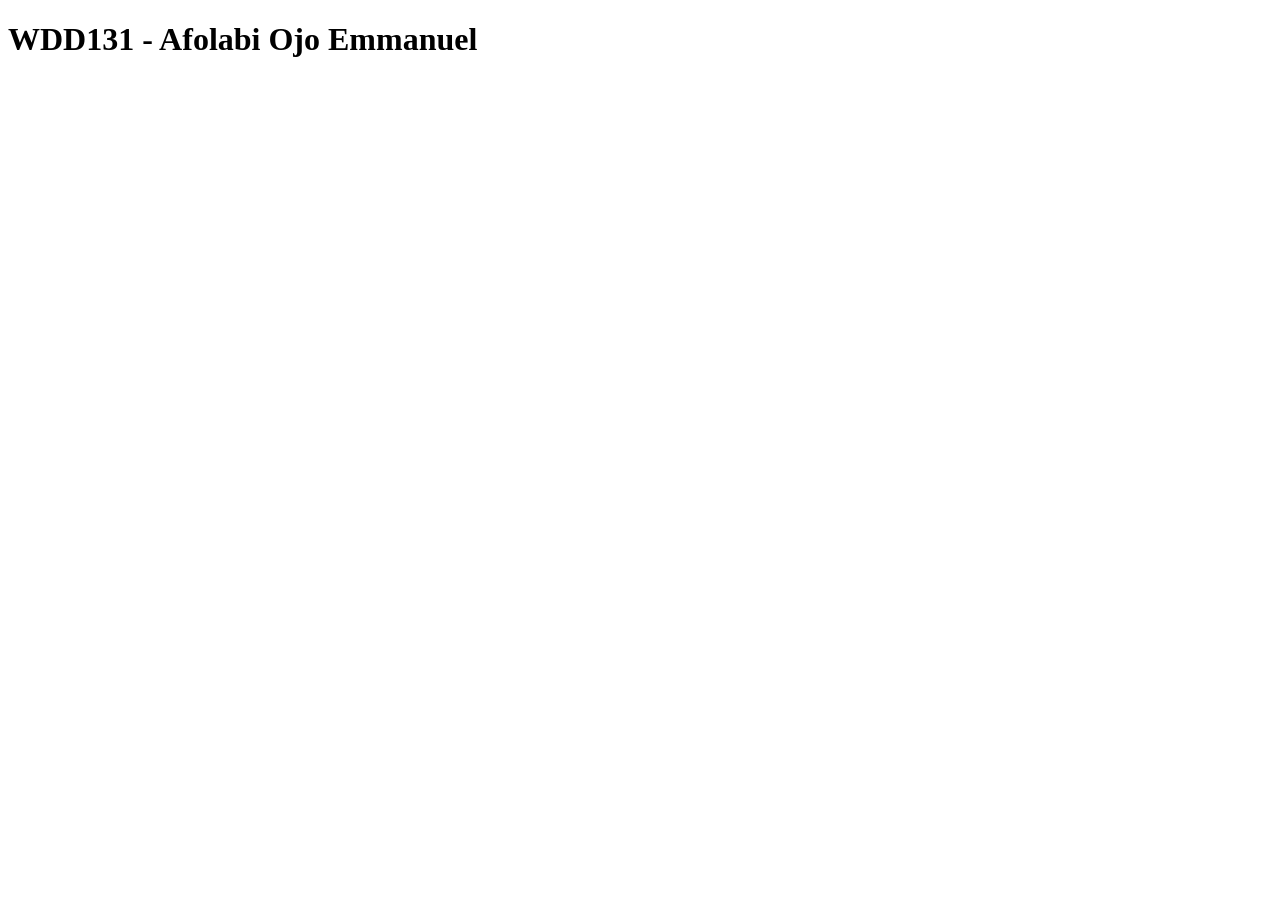
==== index.html @ 4d2ab509 "WDD131" ====
<!DOCTYPE html>
<html lang="en">
<head>
    <meta charset="UTF-8">
    <meta name="viewport" content="width=device-width, initial-scale=1.0">
    <title>WDD131</title>
</head>
<body>
<h1>WDD131 - Afolabi Ojo Emmanuel</h1>
</body>
</html>
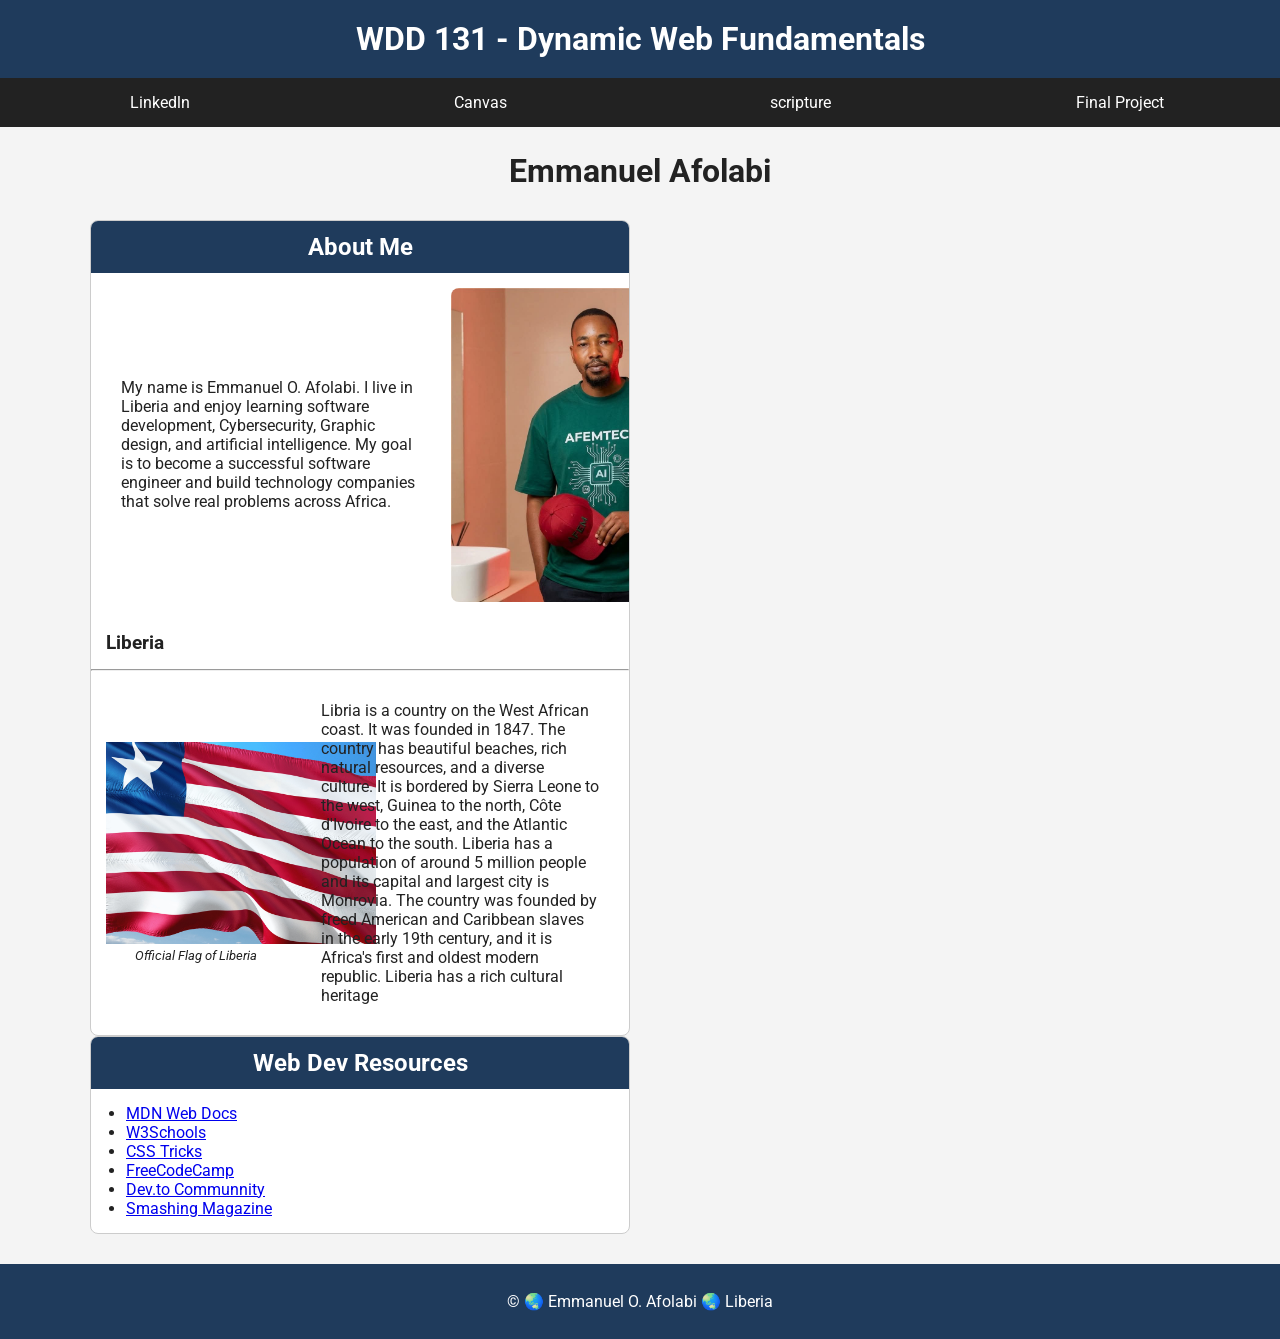
==== commit 2ed0ae42: "complete WDD131 week1 Homepage" ====
--- a/index.html
+++ b/index.html
@@ -1,11 +1,99 @@
 <!DOCTYPE html>
-<html lang="en">
+<html lang="en-us">
+
 <head>
-    <meta charset="UTF-8">
+    <meta charset="utf-8">
     <meta name="viewport" content="width=device-width, initial-scale=1.0">
-    <title>WDD131</title>
+    <meta name="description"
+        content="WDD 131 - Dynamic Web Fundamentals | Emmanuel Afolabi | HTML CSS JavaScript course homepage">
+    <meta name="author" content="Emmanuel Afolabi">
+    <title>WDD 131 - Dynamic Web Fundamentals - Emmanuel Afolabi</title>
+
+    <link rel="stylesheet" href="styles/base.css">
+    <script src="scripts/getdates.js" defer></script>
 </head>
+
 <body>
-<h1>WDD131 - Afolabi Ojo Emmanuel</h1>
+
+    <header>
+        <span id="course-title">
+
+            WDD 131 - Dynamic Web Fundamentals
+        </span>
+        <nav>
+            <a href="https://www.linkedln.com/" target="_blank">Linkedln</a>
+            <a href="https://byupw.instructure.com/" target="_blank">Canvas</a>
+            <a href="https://www.churchofjesuschrist.org/study/Scriptures" target="_blank">scripture</a>
+            <a href="#">Final Project</a>
+
+        </nav>
+    </header>
+    <main>
+        <h1>Emmanuel Afolabi</h1>
+        <div class="cards">
+            <section class="card">
+                <h2>About Me</h2>
+                <div class="about">
+                    <p>
+                        My name is Emmanuel O. Afolabi. I live in Liberia and enjoy learning software development,
+                        Cybersecurity, Graphic design, and artificial intelligence. My goal is to become a successful
+                        software engineer and build technology companies that solve real problems across Africa.
+                    </p>
+                    <img src="images/profile.jpg" alt="Emmanuel Afolabi">
+                </div>
+                <h3>Liberia</h3>
+                <hr>
+
+                <div class="country">
+                    <figure>
+                        <img src="images/liberia.webp" alt="Flag of Liberia">
+                        <figcaption> Official Flag of Liberia</figcaption>
+                    </figure>
+
+                    <p>
+                        Libria is a country on the West African coast. It was founded in 1847. The country has beautiful
+                        beaches, rich natural resources, and a diverse culture. It is bordered by Sierra Leone to the
+                        west,
+                        Guinea to the north, Côte d'Ivoire to the
+                        east, and the Atlantic Ocean to the south. Liberia has a population of around 5 million people
+                        and its
+                        capital and largest city is Monrovia. The country was founded by freed American and Caribbean
+                        slaves in
+                        the early 19th century, and it is Africa's first and oldest modern republic. Liberia has a rich
+                        cultural
+                        heritage
+                    </p>
+
+                </div>
+
+            </section>
+            <section class="card">
+                <h2>Web Dev Resources</h2>
+                <ul>
+                    <li><a href="https://developer.mozilla.org/" target="_blank">MDN Web Docs</a></li>
+                    <li><a href="https://www.w3schools.com/" target="_blank"> W3Schools</a></li>
+                    <li><a href="https://css-tricks.com/" target="_blank"> CSS Tricks</a></li>
+                    <li><a href="https://www.freecodecamp.org/" target="_blank">FreeCodeCamp</a></li>
+                    <li><a href="https://dev.to/" target="_blank">Dev.to Communnity</a></li>
+                    <li><a href="https://www.smashingmagazine.com/" target="_blank">Smashing Magazine</a></li>
+                </ul>
+
+            </section>
+        </div>
+
+    </main>
+
+    <footer>
+        <p>
+            ©
+            <span id="currentyear"></span>
+            🌏 Emmanuel O. Afolabi 🌏 Liberia
+        </p>
+
+        <p id="lastModified"></p>
+
+    </footer>
+
 </body>
+
 </html>
--- a/styles/base.css
+++ b/styles/base.css
@@ -0,0 +1,126 @@
+@import url('https://fonts.googleapis.com/css2?family=Roboto:wght@400;700&display=swap');
+
+* {
+    margin: 0;
+    padding: 0;
+    box-sizing: border-box;
+}
+
+body {
+    font-family: 'Roboto', sans-serif;
+    background-color: #f4f4f4;
+    color: #222
+}
+
+header {
+    background: #1f3b5c;
+    color: white;
+}
+
+#course-title {
+    display: block;
+    font-weight: bold;
+    font-size: 2rem;
+    text-align: center;
+    padding: 20px;
+}
+
+nav {
+    display: flex;
+    justify-content: space-evenly;
+    background: #222;
+}
+
+nav a {
+    color: white;
+    text-decoration: none;
+    padding: 15px;
+    flex: 1;
+    text-align: center;
+}
+
+nav a:hover {
+    background: white;
+    color: #222;
+}
+
+main {
+    max-width: 1100px;
+    margin: 25px auto;
+    display: grid;
+    grid-template-columns: 2fr 2fr;
+    gap: 20px;
+}
+
+main h1 {
+    grid-column: 1 / 3;
+    text-align: center;
+    margin-bottom: 10px;
+}
+
+.card {
+    background: white;
+    border: 1px solid #ccc;
+    border-radius: 8px;
+    overflow: hidden;
+}
+
+.card h2 {
+    background: #1f3b5c;
+    color: white;
+    text-align: center;
+    padding: 12px;
+}
+
+.card p,
+.card ul,
+.card h3 {
+    padding: 15px;
+}
+
+.about {
+    display: grid;
+    grid-template-columns: 2fr 1fr;
+    gap: 20px;
+    align-items: center;
+    padding: 15px;
+}
+
+.about img {
+    width: 180%;
+    border-radius: 8px;
+}
+
+.country {
+    display: grid;
+    grid-template-columns: 180px 1fr;
+    gap: 20px;
+    align-items: center;
+    padding: 15px;
+}
+
+.country img {
+    width: 150%;
+}
+
+.country figcaption {
+    text-align: center;
+    font-style: italic;
+    font-size: .8rem;
+}
+
+.card ul {
+    padding-left: 35px;
+}
+
+footer {
+    margin-top: 30px;
+    background: #1f3b5c;
+    color: white;
+    text-align: center;
+    padding: 20px;
+}
+
+footer p {
+    margin: 8px;
+}
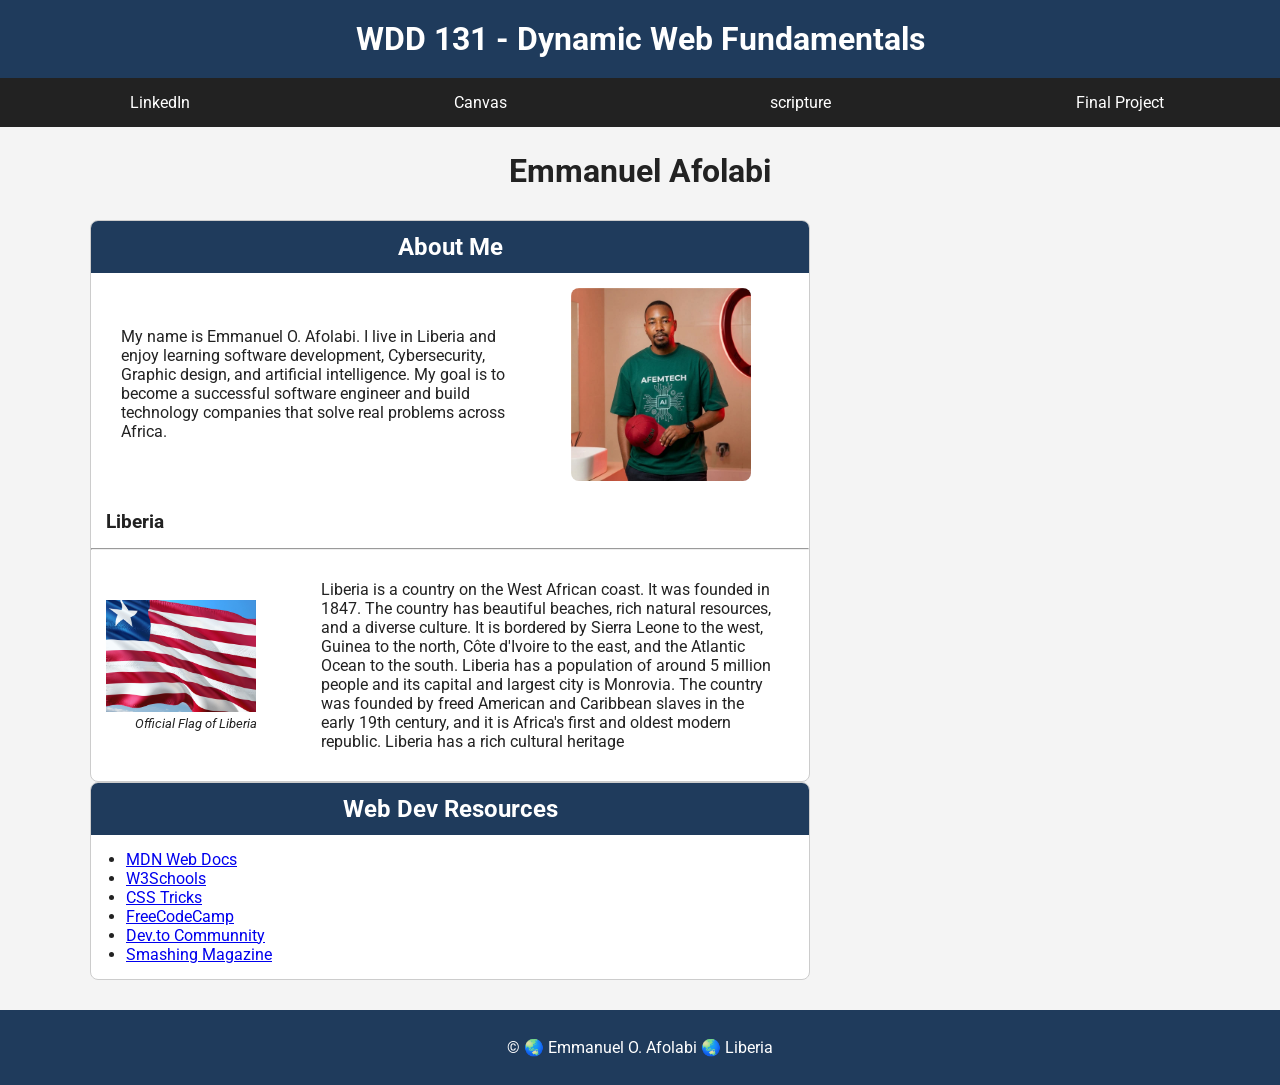
==== commit 1a49ce50: "Ressolve audit issues" ====
--- a/index.html
+++ b/index.html
@@ -8,6 +8,9 @@
         content="WDD 131 - Dynamic Web Fundamentals | Emmanuel Afolabi | HTML CSS JavaScript course homepage">
     <meta name="author" content="Emmanuel Afolabi">
     <title>WDD 131 - Dynamic Web Fundamentals - Emmanuel Afolabi</title>
+    <link rel="preconnect" href="https://fonts.googleapis.com">
+    <link rel="preconnect" href="https://fonts.gstatic.com" crossorigin>
+    <link href="https://fonts.googleapis.com/css2?family=Roboto:wght@400;700&display=swap" rel="stylesheet">
 
     <link rel="stylesheet" href="styles/base.css">
     <script src="scripts/getdates.js" defer></script>
@@ -21,9 +24,9 @@
             WDD 131 - Dynamic Web Fundamentals
         </span>
         <nav>
-            <a href="https://www.linkedln.com/" target="_blank">Linkedln</a>
+            <a href="https://www.linkedIn.com/" target="_blank">LinkedIn</a>
             <a href="https://byupw.instructure.com/" target="_blank">Canvas</a>
-            <a href="https://www.churchofjesuschrist.org/study/Scriptures" target="_blank">scripture</a>
+            <a href="https://www.churchofjesuschrist.org/study/scriptures" target="_blank">scripture</a>
             <a href="#">Final Project</a>
 
         </nav>
@@ -51,7 +54,8 @@
                     </figure>
 
                     <p>
-                        Libria is a country on the West African coast. It was founded in 1847. The country has beautiful
+                        Liberia is a country on the West African coast. It was founded in 1847. The country has
+                        beautiful
                         beaches, rich natural resources, and a diverse culture. It is bordered by Sierra Leone to the
                         west,
                         Guinea to the north, Côte d'Ivoire to the
--- a/styles/base.css
+++ b/styles/base.css
@@ -1,5 +1,3 @@
-@import url('https://fonts.googleapis.com/css2?family=Roboto:wght@400;700&display=swap');
-
 * {
     margin: 0;
     padding: 0;
@@ -48,7 +46,7 @@
     max-width: 1100px;
     margin: 25px auto;
     display: grid;
-    grid-template-columns: 2fr 2fr;
+    grid-template-columns: 2fr 1fr;
     gap: 20px;
 }
 
@@ -87,7 +85,8 @@
 }
 
 .about img {
-    width: 180%;
+    width: 100%;
+    max-width: 180px;
     border-radius: 8px;
 }
 
@@ -100,7 +99,8 @@
 }
 
 .country img {
-    width: 150%;
+    width: 100%;
+    max-width: 150px;
 }
 
 .country figcaption {
